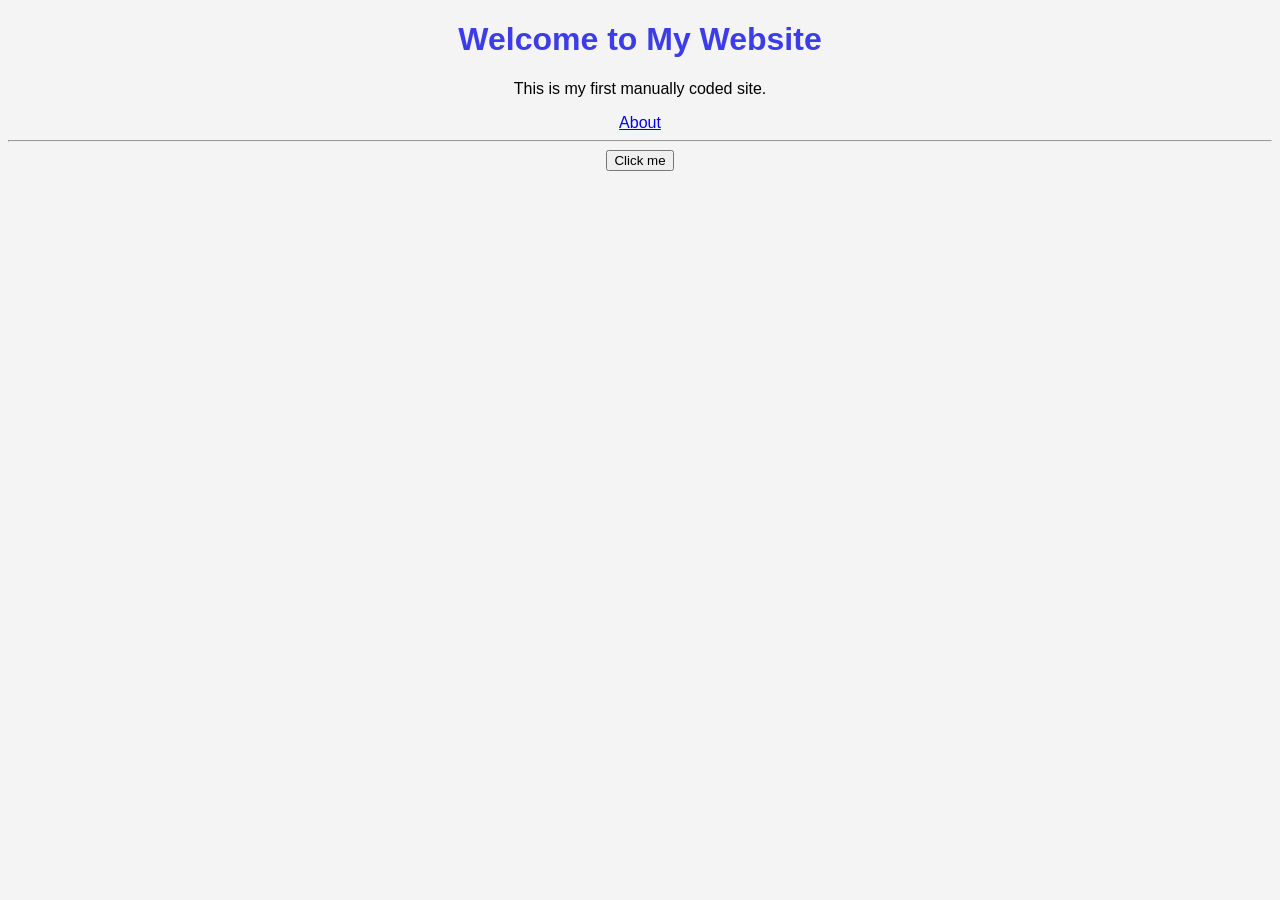
==== index.html @ 482eb8f6 "Add files via upload" ====
<!DOCTYPE html>
<html>

<head>
  <title>bongochat</title>
</head>

<head>
    <title>My First Website</title>
    <link rel="stylesheet" href="style.css">
</head>

<body>

    <h1>Welcome to My Website</h1>
    <p>This is my first manually coded site.</p>
    <a href="about.html">About</a>
    <hr>

    <button onclick="showMessage()">Click me</button>

    <script src="script.js"></script>
</body>
---- style.css ----
body {
  font-family: Arial, sans-serif;
  background-color: #f4f4f4;
  text-align: center;
}

h1 {
  color: rgb(60, 60, 233);
}
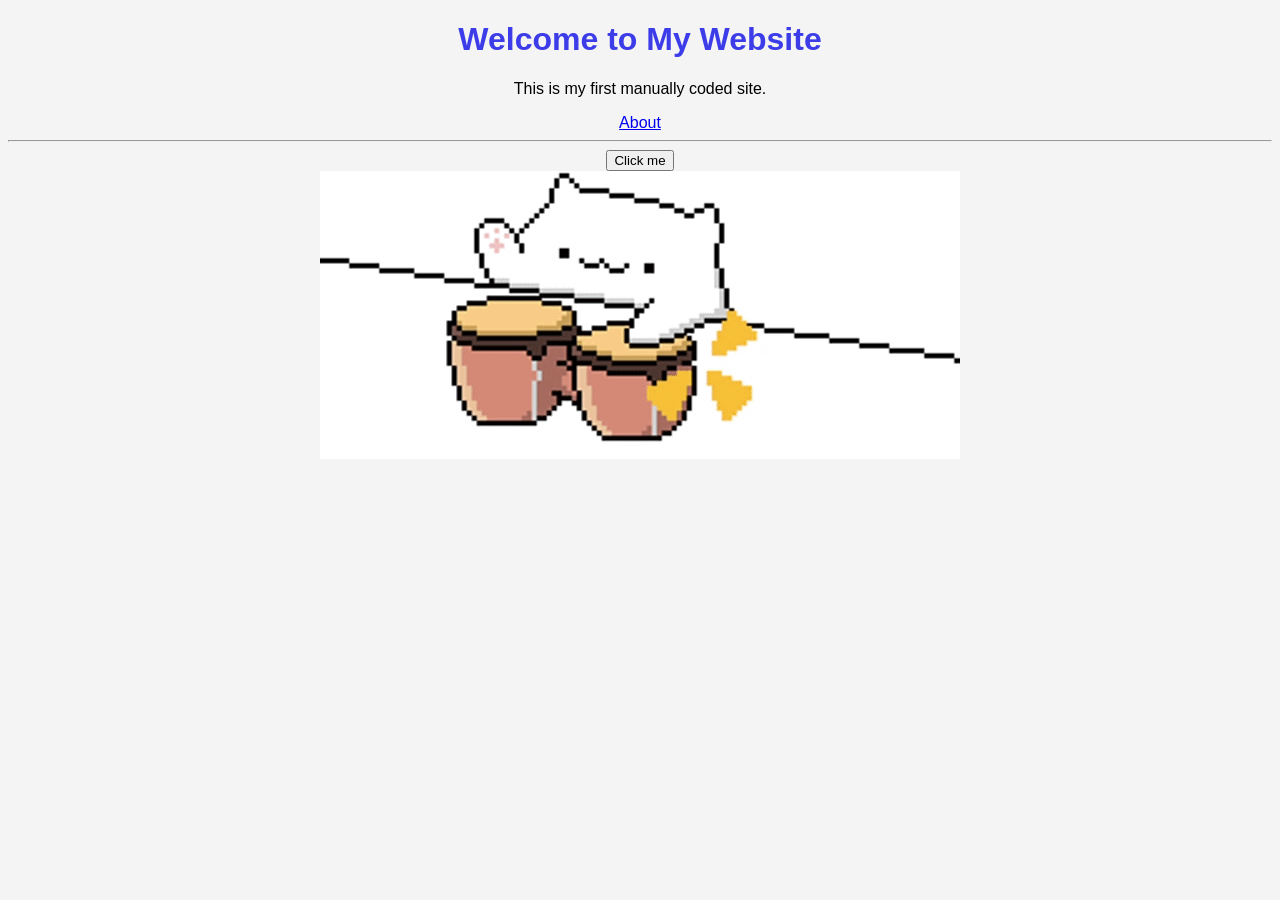
==== commit c7090b6e: "s1" ====
--- a/index.html
+++ b/index.html
@@ -11,7 +11,6 @@
 </head>
 
 <body>
-
     <h1>Welcome to My Website</h1>
     <p>This is my first manually coded site.</p>
     <a href="about.html">About</a>
@@ -20,5 +19,9 @@
     <button onclick="showMessage()">Click me</button>
 
     <script src="script.js"></script>
+
 </body>
 
+<div class="container">
+    <img src="/images/bongos.gif" alt="Bongocat">
+</div>
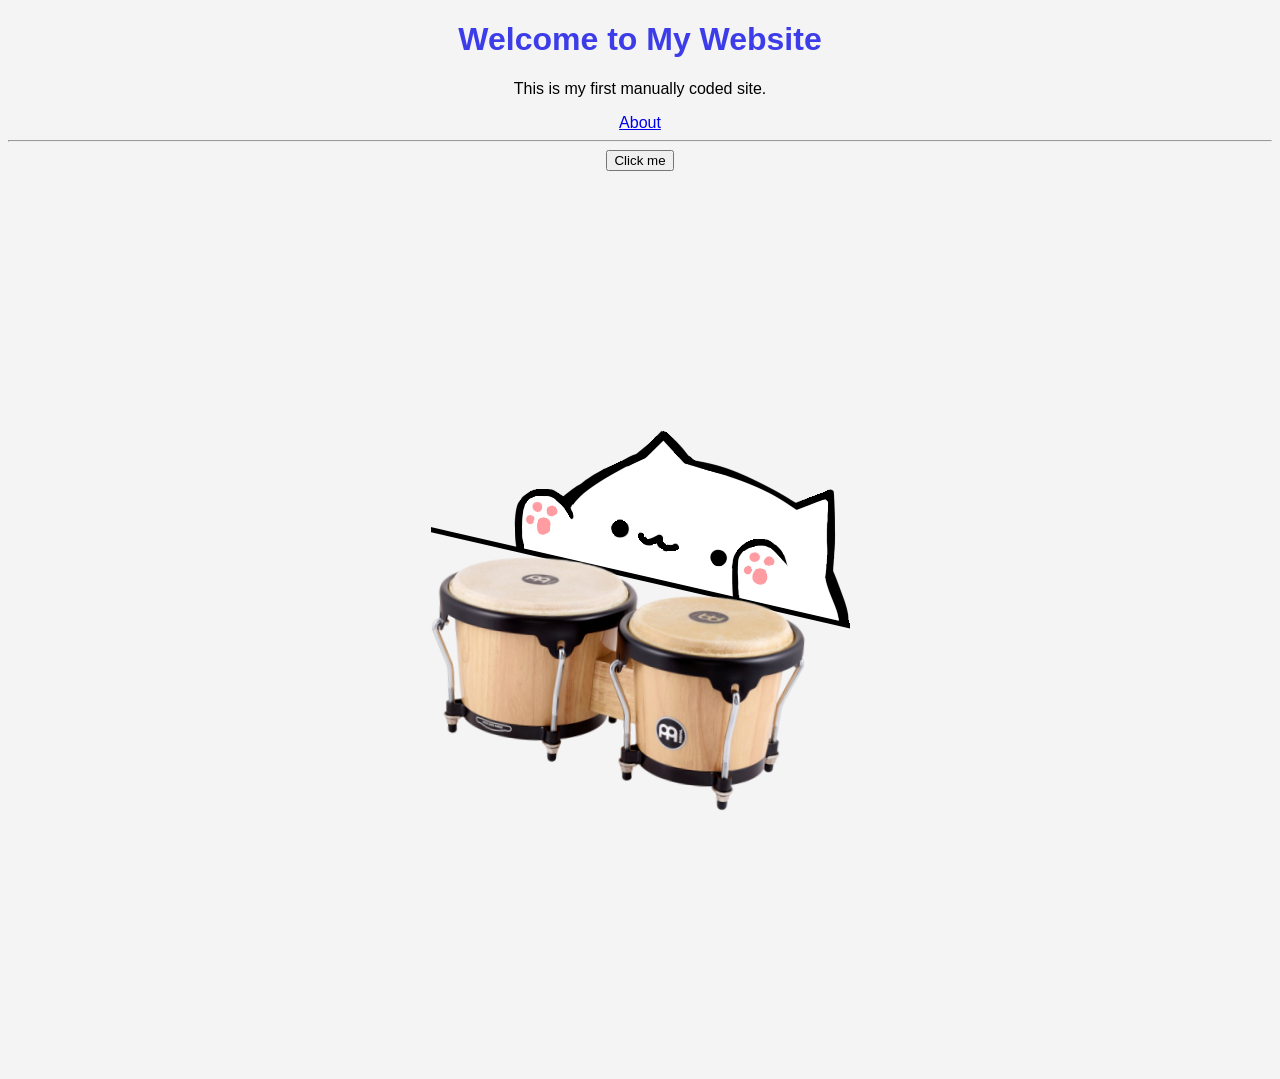
==== commit 944421c5: "Update index.html" ====
--- a/index.html
+++ b/index.html
@@ -23,5 +23,5 @@
 </body>
 
 <div class="container">
-    <img src="/images/bongos.gif" alt="Bongocat">
+    <img src="/images/thumbnail.png" alt="Bongocat">
 </div>
--- a/style.css
+++ b/style.css
@@ -6,4 +6,16 @@
 
 h1 {
   color: rgb(60, 60, 233);
-}+}
+
+.container {
+  display: flex;
+  justify-content: center;
+  align-items: center;
+  height: 100vh;
+}
+
+img {
+  max-width: 100%;
+  height: auto;
+}
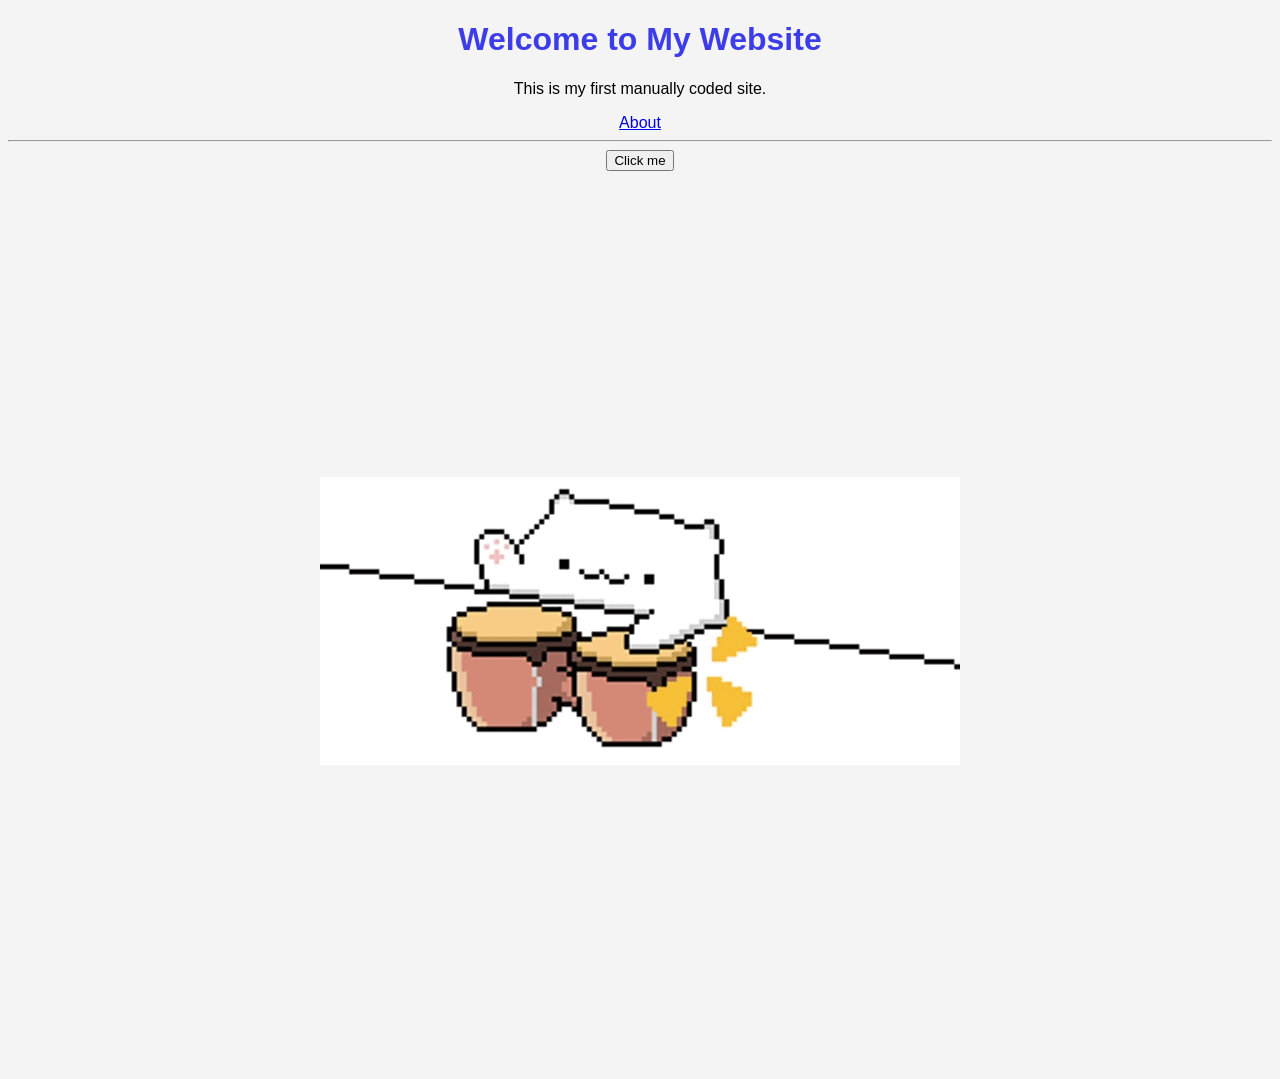
==== commit e117ba4a: "Update index.html" ====
--- a/index.html
+++ b/index.html
@@ -23,5 +23,5 @@
 </body>
 
 <div class="container">
-    <img src="/images/thumbnail.png" alt="Bongocat">
+    <img src="images/bongos.gif" alt="Bongocat">
 </div>
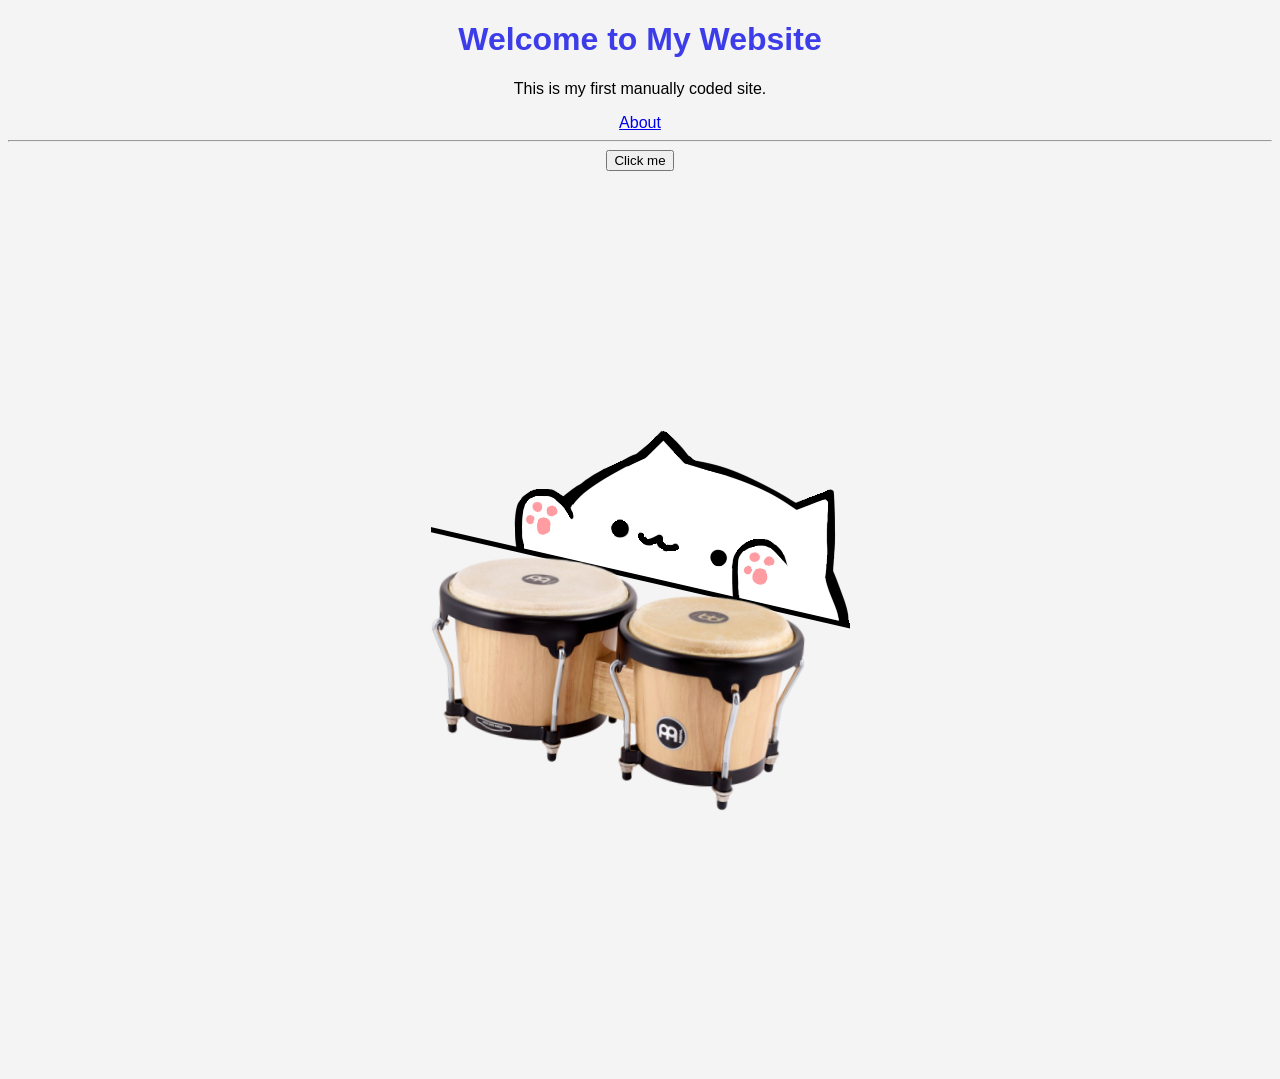
==== commit fdcdde66: "Update index.html" ====
--- a/index.html
+++ b/index.html
@@ -23,5 +23,5 @@
 </body>
 
 <div class="container">
-    <img src="images/bongos.gif" alt="Bongocat">
+    <img src="images/thumbnail.png" alt="Bongocat">
 </div>
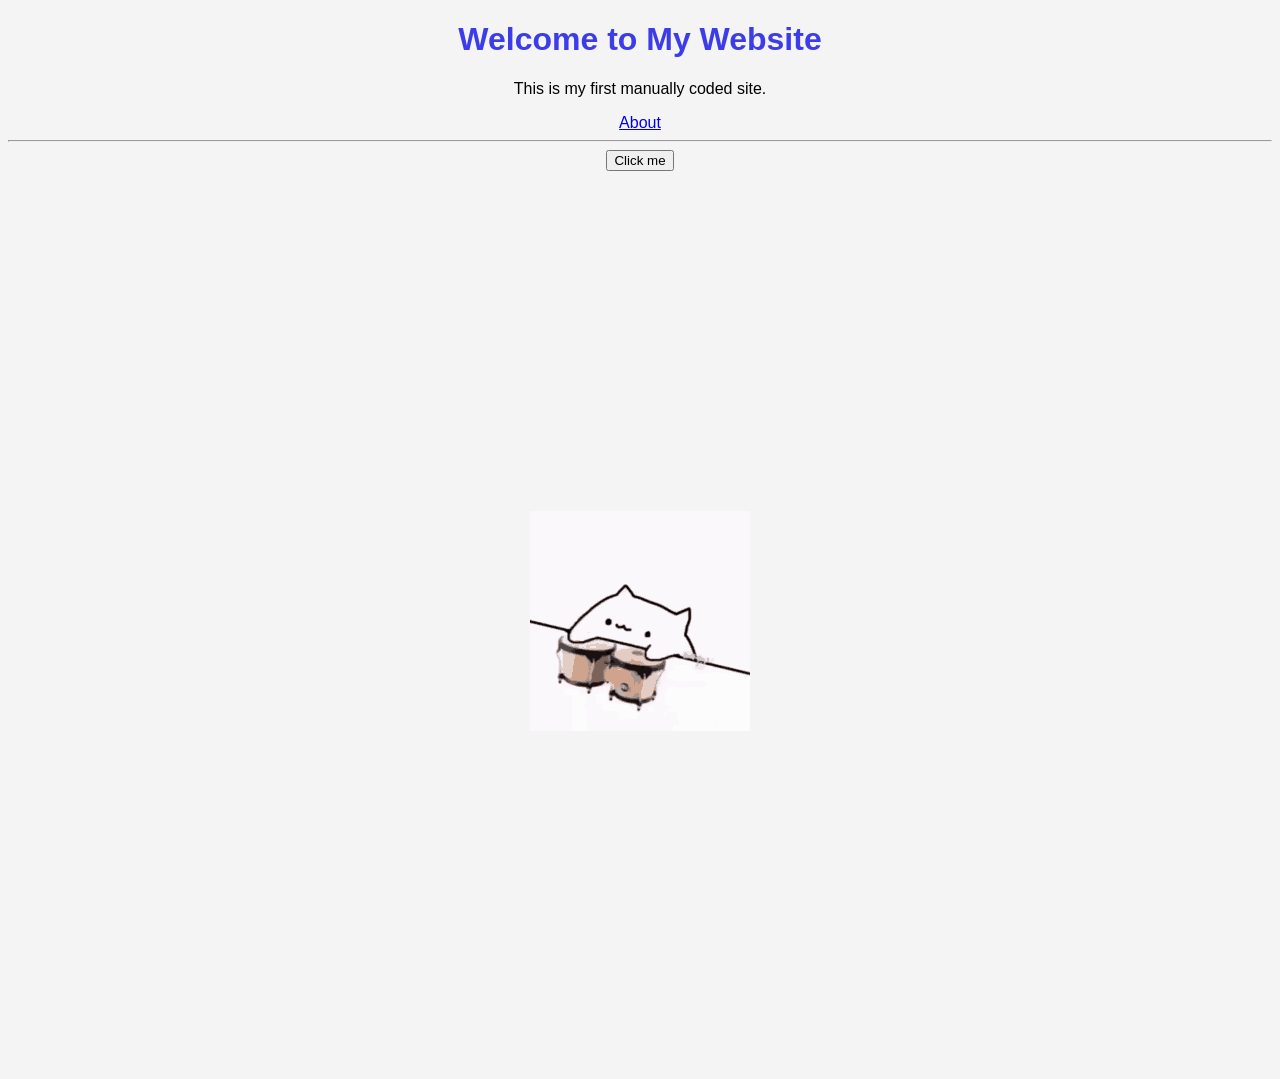
==== commit 897a8ec6: "Update index.html" ====
--- a/index.html
+++ b/index.html
@@ -23,5 +23,5 @@
 </body>
 
 <div class="container">
-    <img src="images/thumbnail.png" alt="Bongocat">
+    <img src="images/bongo-cat-drum.gif" alt="Bongocat">
 </div>
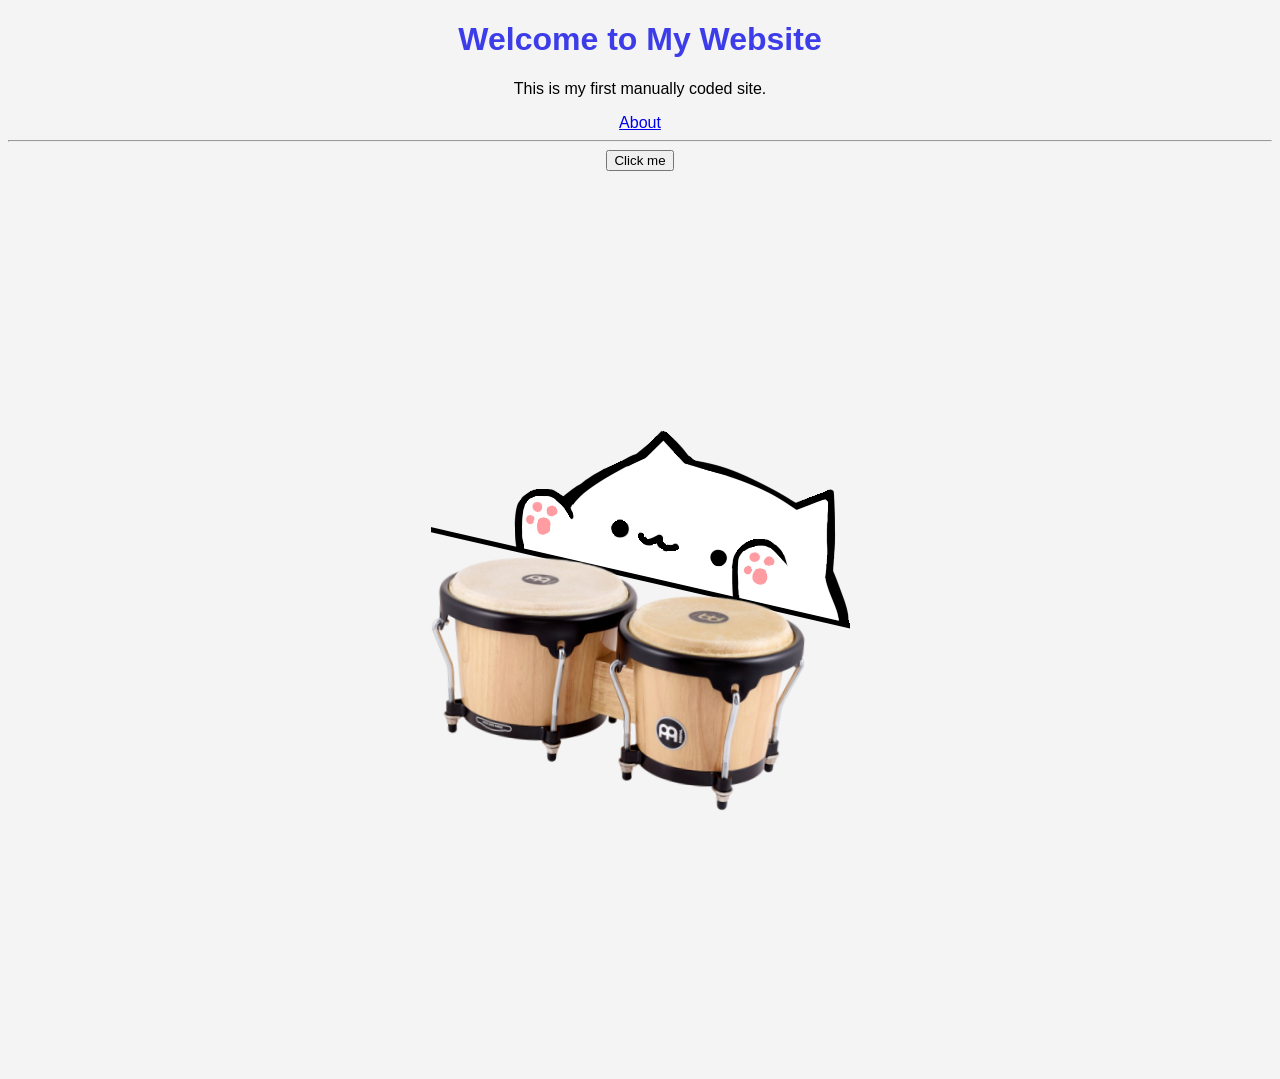
==== commit 4ff0464e: "Update index.html" ====
--- a/index.html
+++ b/index.html
@@ -23,5 +23,5 @@
 </body>
 
 <div class="container">
-    <img src="images/bongo-cat-drum.gif" alt="Bongocat">
+    <img src="images/thumbnail.png" alt="Bongocat">
 </div>
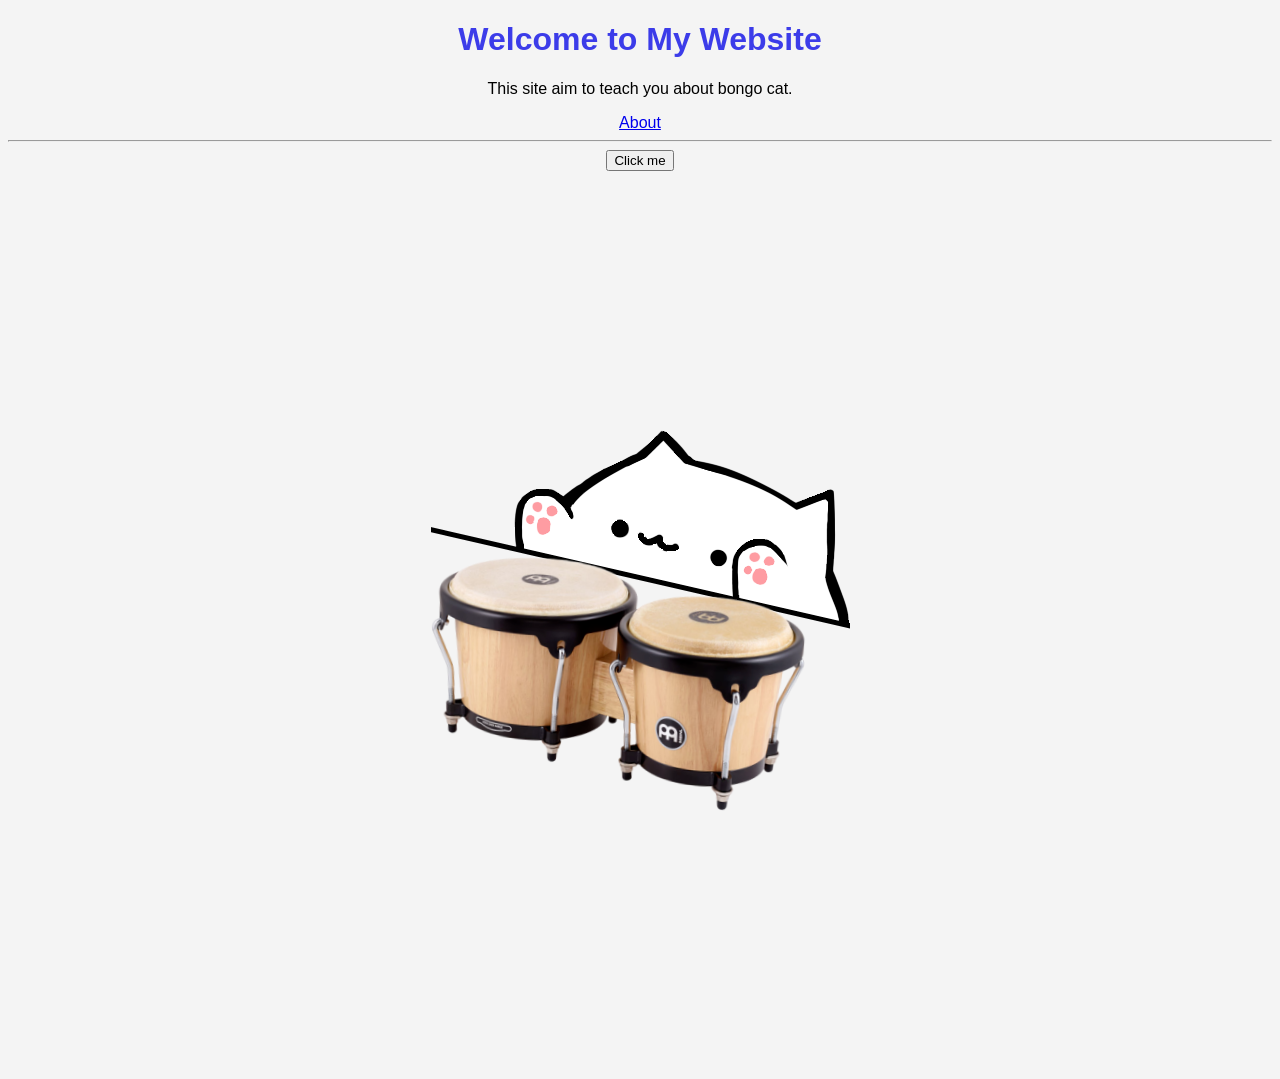
==== commit dc547655: "Update index.html" ====
--- a/index.html
+++ b/index.html
@@ -12,7 +12,7 @@
 
 <body>
     <h1>Welcome to My Website</h1>
-    <p>This is my first manually coded site.</p>
+    <p>This site aim to teach you about bongo cat.</p>
     <a href="about.html">About</a>
     <hr>
 
